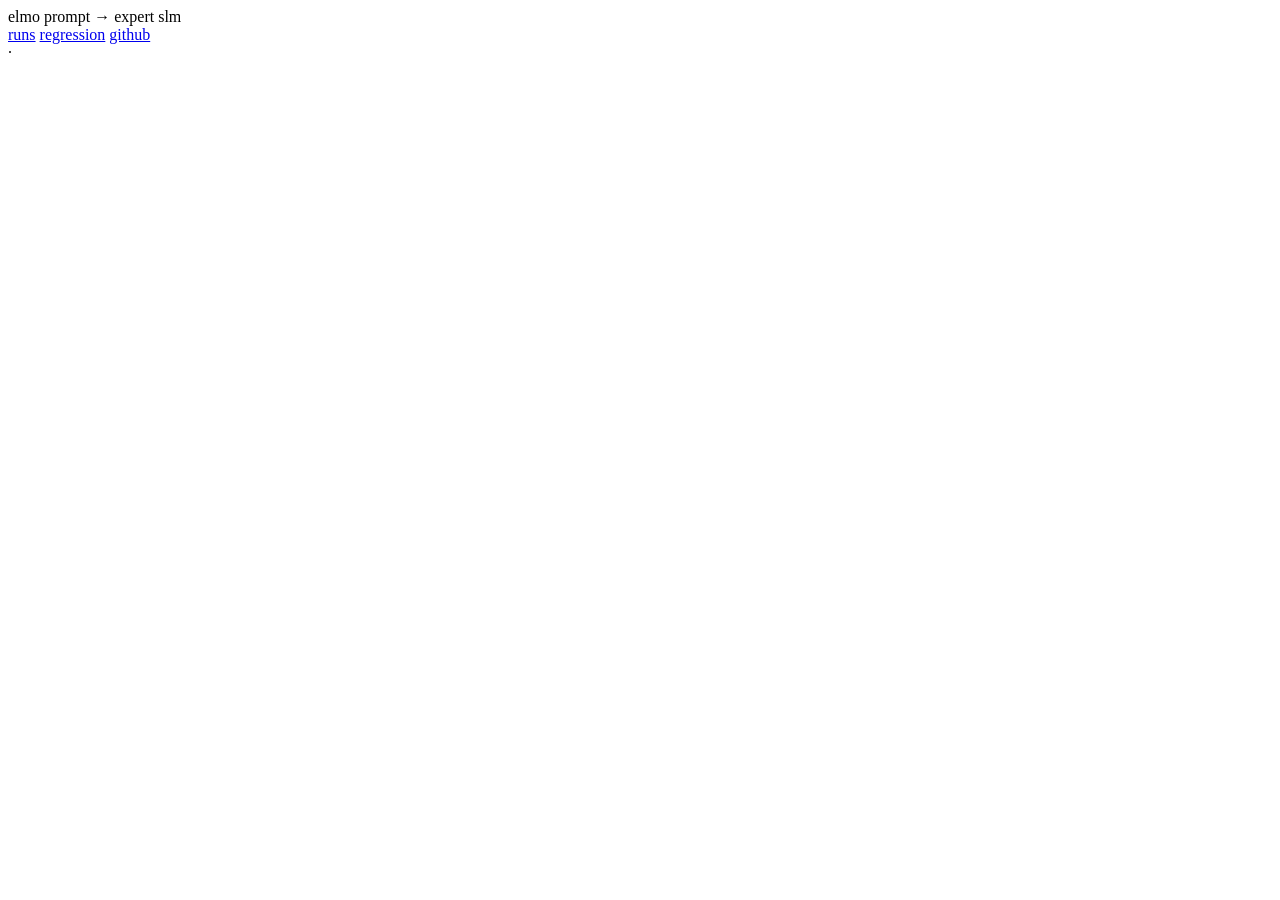
==== src/elmo/server/ui/index.html @ d351e2a0 "phase 3: daemon + single-page web ui elmo serve starts a fastapi daemon at http://127.0.0.1:7777 wit" ====
<!doctype html>
<html lang="en">
<head>
<meta charset="utf-8" />
<meta name="viewport" content="width=device-width, initial-scale=1" />
<title>elmo</title>
<link rel="preconnect" href="https://fonts.gstatic.com" crossorigin />
<link rel="stylesheet" href="https://fonts.googleapis.com/css2?family=Inter:wght@400;500&family=JetBrains+Mono:wght@400;500&display=swap" />
<link rel="stylesheet" href="/style.css" />
</head>
<body>
<header class="bar">
  <div class="brand">
    <span class="logo mo">elmo</span>
    <span class="micro">prompt &rarr; expert slm</span>
  </div>
  <nav class="nav">
    <a href="#/" id="nav-runs">runs</a>
    <a href="#/regression/function-calling" id="nav-reg">regression</a>
    <a href="https://github.com/sangwansahil/elmo-harness" target="_blank" rel="noopener">github</a>
  </nav>
  <div class="meta mo" id="meta">&middot;</div>
</header>

<main id="view"></main>

<template id="t-run-row">
  <a class="row" href="">
    <span class="mo id"></span>
    <span class="task"></span>
    <span class="mo model"></span>
    <span class="mo base"></span>
    <span class="mo delta"></span>
    <span class="mo when"></span>
    <span class="status"></span>
  </a>
</template>

<template id="t-empty">
  <div class="empty">
    <p class="micro">nothing here yet.</p>
    <p>start a run from the cli: <code class="mo">elmo run examples/function-calling.yaml</code></p>
  </div>
</template>

<script src="/app.js" defer></script>
</body>
</html>
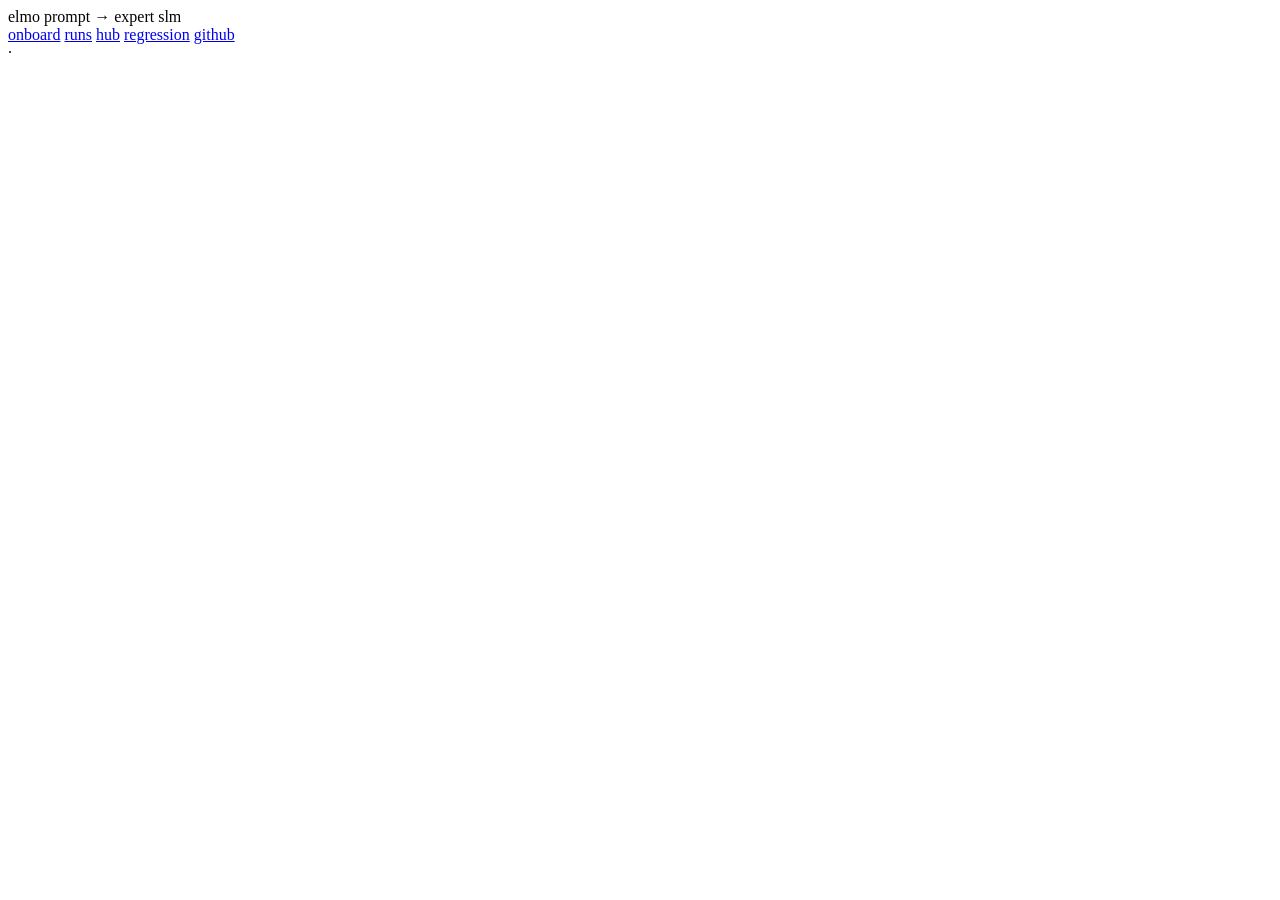
==== commit a5c9a73c: "onboarding: six-step wizard, hardware probe, model catalog, local hub makes the first-run path obvio" ====
--- a/src/elmo/server/ui/index.html
+++ b/src/elmo/server/ui/index.html
@@ -15,7 +15,9 @@
     <span class="micro">prompt &rarr; expert slm</span>
   </div>
   <nav class="nav">
+    <a href="#/onboard" id="nav-onboard">onboard</a>
     <a href="#/" id="nav-runs">runs</a>
+    <a href="#/hub" id="nav-hub">hub</a>
     <a href="#/regression/function-calling" id="nav-reg">regression</a>
     <a href="https://github.com/sangwansahil/elmo-harness" target="_blank" rel="noopener">github</a>
   </nav>
